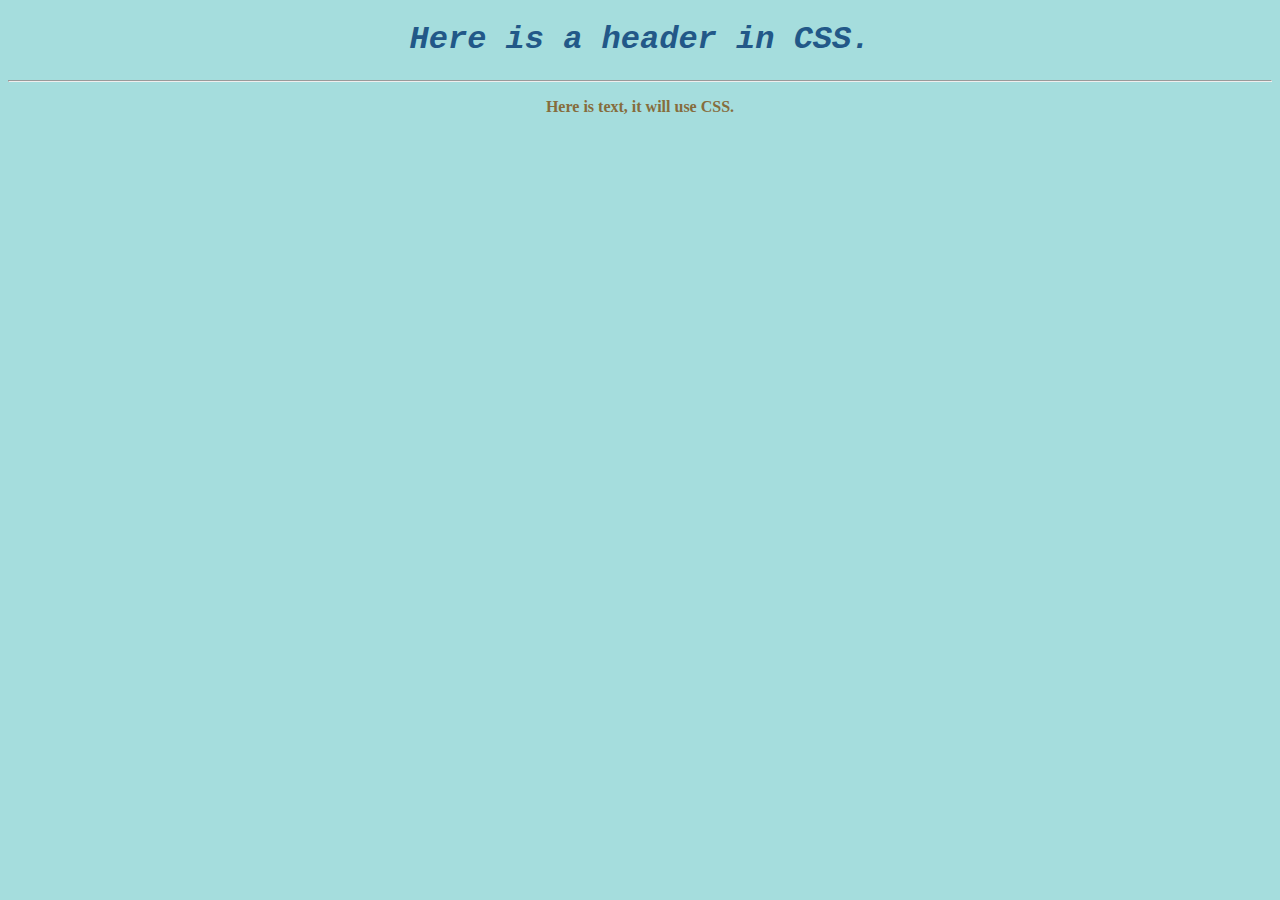
==== index.html @ 584144ae "Initial commit" ====
<!DOCTYPE html>
<html>
  <head>
    <meta charset="utf-8">
    <meta name="viewport" content="width=device-width">
    <title>repl.it</title>
    <link href="style.css" rel="stylesheet" type="text/css" />
  </head>
  <body>
    <i><h1 class ="css-header">Here is a header in CSS.</i></h1>
    <hr>
    <b><p class ="css-text">Here is text, it will use CSS.</b></p>
    <script src="script.js"></script>
  </body>
</html>
---- style.css ----
.css-text {
  color:rgb(134, 108, 60);
  font-family: cursive;
  text-align: center;
}

body {
  background-color: rgba(23, 168, 168, 0.39)
}

.css-header {
  color:rgb(34, 88, 136);
  font-family:'Courier New', Courier, monospace;
  text-align: center;
}
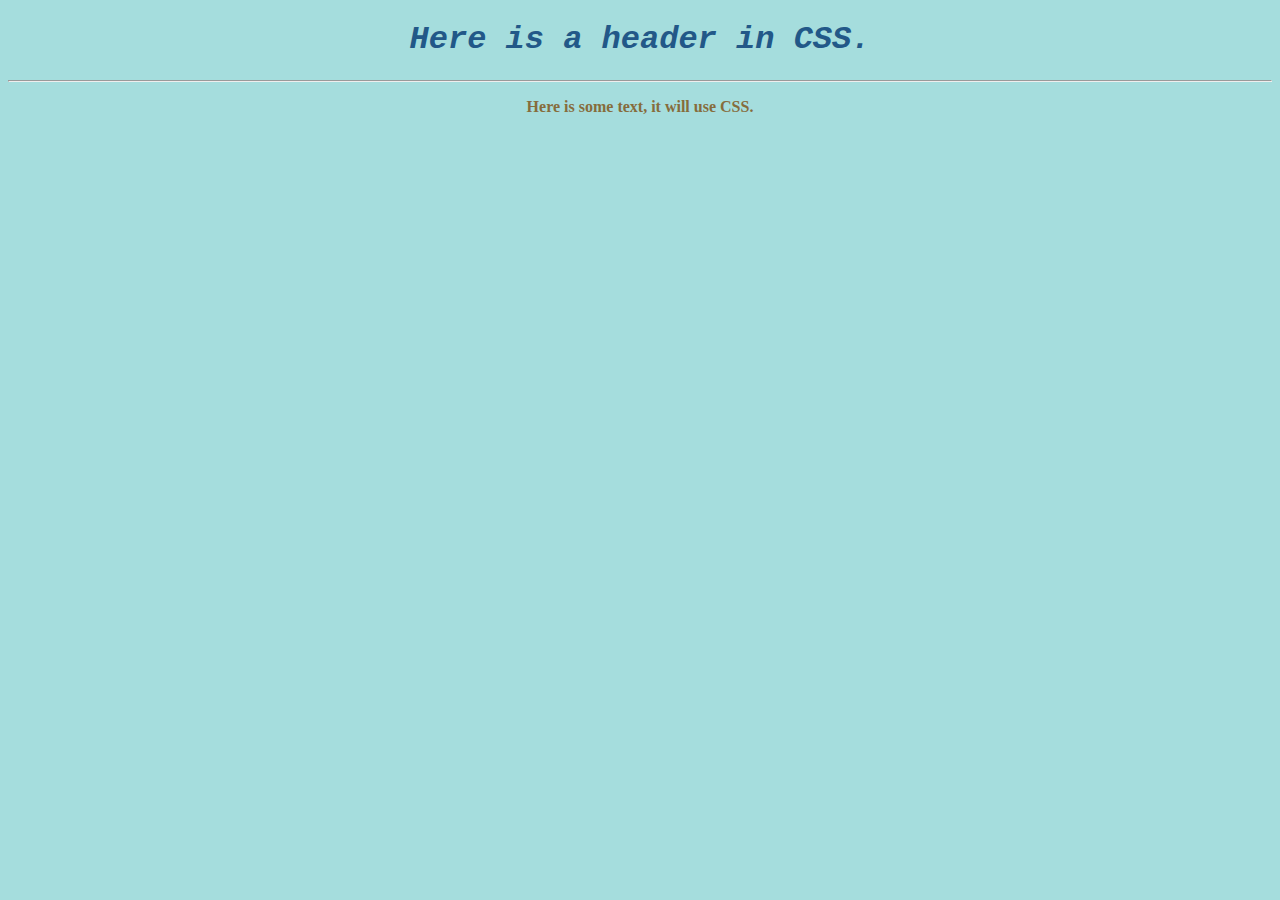
==== commit 9f743cae: "Fixed errors and added index 2" ====
--- a/index.html
+++ b/index.html
@@ -3,13 +3,13 @@
   <head>
     <meta charset="utf-8">
     <meta name="viewport" content="width=device-width">
-    <title>repl.it</title>
+    <title>CSS</title>
     <link href="style.css" rel="stylesheet" type="text/css" />
   </head>
-  <body>
-    <i><h1 class ="css-header">Here is a header in CSS.</i></h1>
+  <body class ="css-body">
+    <i><h1 class ="css-header">Here is a header in CSS.</h1></i>
     <hr>
-    <b><p class ="css-text">Here is text, it will use CSS.</b></p>
+    <b><p class ="css-text">Here is some text, it will use CSS.</p></b>
     <script src="script.js"></script>
   </body>
 </html>--- a/style.css
+++ b/style.css
@@ -1,15 +1,32 @@
 .css-text {
-  color:rgb(134, 108, 60);
+  color: rgb(134, 108, 60);
   font-family: cursive;
   text-align: center;
 }
 
-body {
-  background-color: rgba(23, 168, 168, 0.39)
+.css-body {
+  background-color: rgba(23, 168, 168, 0.39);
 }
 
 .css-header {
-  color:rgb(34, 88, 136);
-  font-family:'Courier New', Courier, monospace;
+  color: rgb(34, 88, 136);
+  font-family: 'Courier New', Courier, monospace;
   text-align: center;
 }
+
+.css-table {
+  border: 1px soild black;
+  color: lightcoral;
+  font-family: fantasy;
+}
+
+.css-list {
+  color: rgb(27, 81, 151);
+  font-family: fantasy;
+}
+
+.css-color {
+  color: tomato;
+  font-family: fantasy;
+}
+
